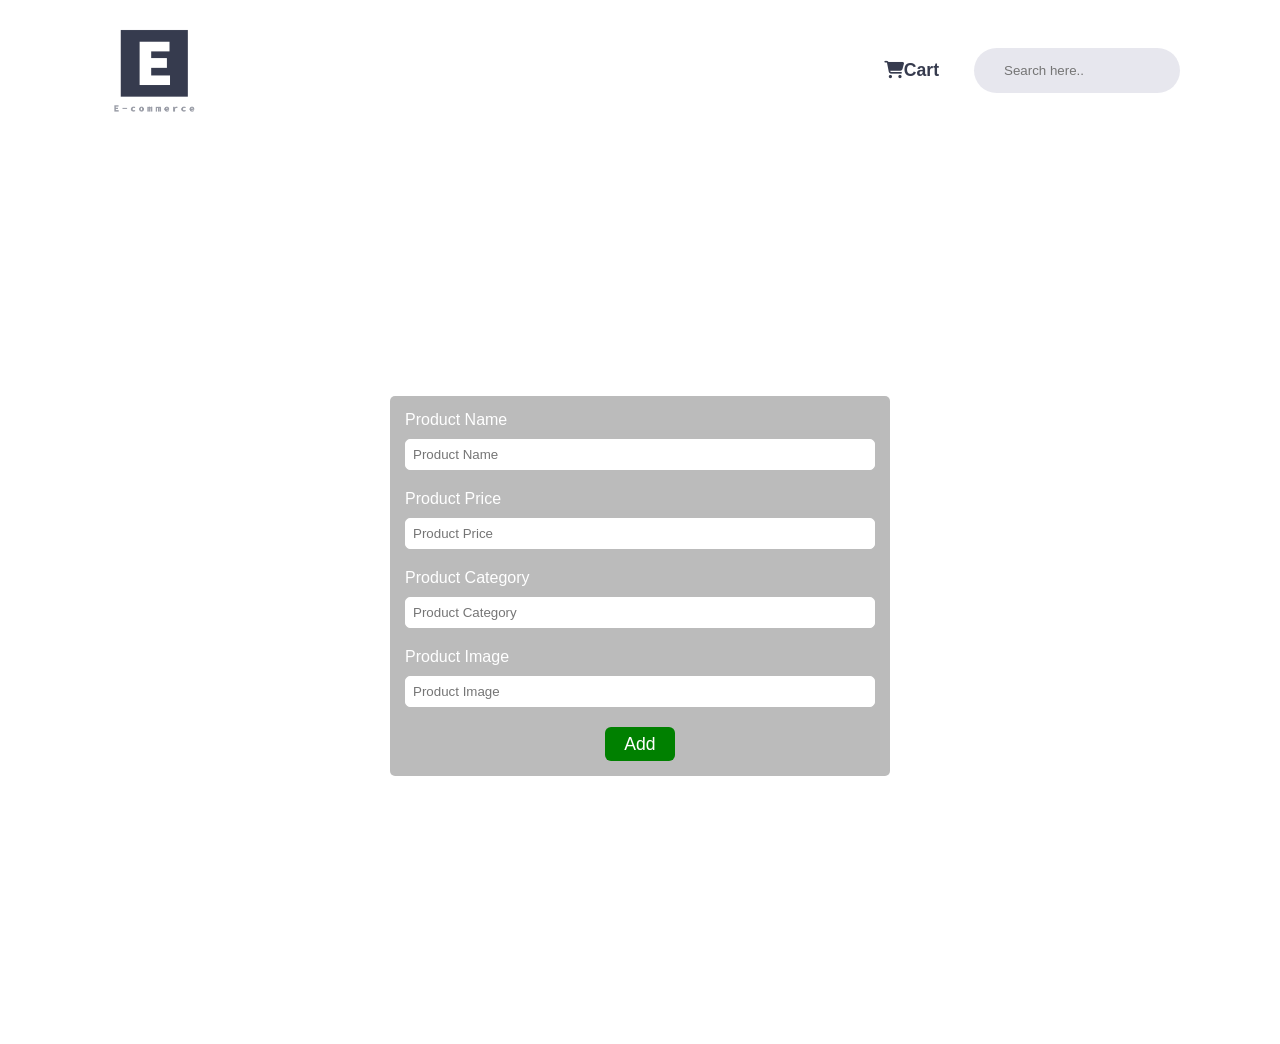
==== pages/saler/addProduct.html @ e588f81c "hello Ecommarce project here" ====
<!DOCTYPE html>
<html lang="en">
<head>
    <meta charset="UTF-8">
    <meta http-equiv="X-UA-Compatible" content="IE=edge">
    <meta name="viewport" content="width=device-width, initial-scale=1.0">
    <title>Add product</title>
    <link rel="stylesheet" href="../../style/addProduct.css">
    <link rel="stylesheet" href="../../style/cart.css">
    <!-- font-awesome -->
    <link
        rel="stylesheet"
        href="https://cdnjs.cloudflare.com/ajax/libs/font-awesome/6.1.1/css/all.min.css"
    />
</head>
<body>
    <header> 
        <nav class="navigation">

            <img src="../../images/logo.png" alt="logo for ecommerce">
       
            <ul>
             
               <li>
                <a> <i class="fa-solid fa-cart-shopping"><span href="#">Cart</span>  </i></a>

               </li>
                <li>
                    <div class="search">
                        <input type="text" name="" required="required" placeholder="Search here.." value="">
                    </div>
                </li>
             
            </ul>
           
        </nav>
    </header>
    <main>
        <div class="main-container">
            <h2 class="add-product-title">Add product</h2>
        <form action="" class="add-form">
            <div>
                <label for="name">Product Name</label>
                <input type="text" placeholder="Product Name" id="name">
            </div>
            <div>
                <label for="price">Product Price</label>
                <input type="number" placeholder="Product Price" id="price">
            </div>
            <div>
                <label for="category">Product Category</label>
                <input type="text" placeholder="Product Category" id="category">
            </div>

            <div>
                <label for="image">Product Image</label>
                <input type="text" placeholder="Product Image" id="image">
            </div>
            <button class="add-btn" type="submit" name="submit"> Add </button>
        </form>
        </div>
    </main>
    <script src="./../../js/logic/localStorage.js"></script>
    <script src="./../../js/dom/addProdut.js"></script>
</body>
</html>
---- style/addProduct.css ----
*{
    padding: 0;
    margin: 0;
    box-sizing: border-box;
}
body{
    background-color: #fff;
}

main{
    display: flex;
    flex-direction: column;
    height: 100vh;
    justify-content: center;
    align-items: center;
}

main .main-container{
    display: flex;
    flex-direction: column;
    justify-content: center;
    align-items: center;
    gap: 20px;
}
.add-product-title{
    text-align: center;
    color: white;
}
form{
    background-color: #bbb;
    color: white;
    width: 500px;
    margin: auto;
    padding: 15px;
    display: flex;
    flex-direction: column;
    gap: 20px;
    border-radius: 5px;
    
}
@media (max-width:550px) {
    main .main-container{
        width: 80%;
        margin: auto;
    }
    form{
        width: 100%
    }
}

label{
    display: block;
    margin-bottom: 10px;
}
input{
    display: block;
    width: 100%;
    padding: 7px;
    border: 1px solid #fff;
    border-radius: 5px ;
}
textarea{
    display: block;
    width: 100%;
    padding: 7px;
    height: 70px;
    border: 1px solid black;
    border-radius: 5px ;
}

.add-btn{
    background-color: green;
    font-size: 1.1rem;
    width: 70px;
    color: white;
    border-radius: 6px;
    cursor: pointer;
    border: 0px;
    padding: 0.4rem;
    align-self: center;
}
.add-btn:hover{
    opacity: 0.8;
}
---- style/cart.css ----
*{
    font-family: sans-serif;
    margin: 0;
    padding: 0;
    box-sizing: border-box;
    scroll-behavior: smooth;
    transition: 0.2s;
}

body{
    display: flex;
    flex-direction: column;
}



header{
    background-color:#ffffff ;
    width: 100%;
    height: 50px;
 
    display: flex;
    justify-content: space-between;
    align-items: center;
    padding: 70px  100px 10px 100px;
}

.navigation{
    display: flex;
    justify-content: space-between;
    align-items: center;
    width: 100%;
}

.navigation img  { 
   width: 10%;
}

.navigation ul{
    list-style: none;
    display: flex;
    flex-direction: row;
    justify-content: space-around;
    align-items: center;
}


.navigation ul li{
    list-style: none;
    display: inline-block;
   
}




.navigation a {
    color: #363B4E;
    padding: 5px;
    text-decoration: none;
    font-weight: 500;
    font-size: 1.1em;

}

.navigation i{
    color: #363B4E;
}


.navigation a:hover{
    cursor: pointer;

    
}

.search{
    height: 50%;
    max-width: 350px;
    padding-left: 30px;


}

.search input{
    border-radius: 25px;
    height: 45px;
    border: none;
    padding-left: 30px;
    background-color: #c4c6d669;
  
}



main {

    margin: 2rem;
  }
  .products-div{
    width: 100%;
  }
  /* products container stayls  */
  .product-container {
    display: flex;
    width: 100%;
    flex-wrap: wrap;
    justify-content: center;
    gap: 1.5rem;
    transition: all 1s;
  }
  /* product card stayls  */
  .product-card {
    padding: 0.7rem;
   /* display: flex;
    flex-direction: column;
    justify-content: center;*/
    box-shadow: 0.2rem 0.3rem 0.7rem gray;
  }
  .product-image {
    text-align: center;
    width: 14 rem;
    height: 14rem;
  }
  .list-view .product-detail {
    width: 14 rem;
    height: auto;
    text-align: left;
    padding: 0.4rem;
  
  }
  .product-card button {
    align-self: center;
    width: 12rem;
    padding: 0.3rem;
    margin-top: 0.5rem;
    margin-bottom: 0.5rem;
    border-radius: 0.3rem;
    background-color: rgb(116, 3, 3);
    color: white;
    border: 0;
    font-size: 1rem;
    transition: all 0.5s;
  }
  .product-card button:hover {
    background-color: rgb(179, 27, 27);
  }



/**/

.wrapper{
    width: 100%;
    margin: 20px auto;
  }
  
  .links{
     margin-bottom: 25px;
     background-color: #E7E8EE;
     padding: 15px;
     border-radius: 3px;
     width: 100%;
  }
  
  .links ul{
     display: flex;
     justify-content: center;
  }
  
  .links ul li{
     margin: 0 15px;
     font-weight: 600;
     font-size: 20px;
     cursor: pointer;
     letter-spacing: 3px;
     color:#363B4E;
     list-style: none;
  }
  
  .links ul li:hover, .links ul li.active{
    color:#41549e;
  }
  
  
  /**/
  
  .view-main{
    /* background-color: #dadbe23f;*/
    /* border-radius: 3px;*/
     padding: 15px;
  }
  
  .list-view .view-item{
    /*  background-color: #dadbe23f;
      border: 1px solid #d1d2d83f;*/
      margin: 10px;
      padding: 10px 20px;
      display: flex;
      align-items: center;
  }
  
  .list-view .view-item:last-child{
      margin-bottom: 0;
  }
  
  /**/
  
  
  .grid-view .view-item{
   
    margin: 10px;
    padding: 25px;
    text-align: center;
    display: inline-block;
    
  }
  
  
  .grid-view .view-item .vi-left{
    margin-bottom: 10px;
    
  }
  
  /**/
  

.total-price{
text-align: center;
  margin-bottom: 25px;
  background-color: #E7E8EE;
  padding: 15px;
  border-radius: 3px;
  width: 100%;

}


@media only screen and (max-width:673px){
    header{
        padding: 50px 15px;
    }

    .navigation img  { 
        width: 15%;
     }

     .navigation span{
        display: none;
     }


     .grid-view .view-item{
        width: auto;
     
}
}
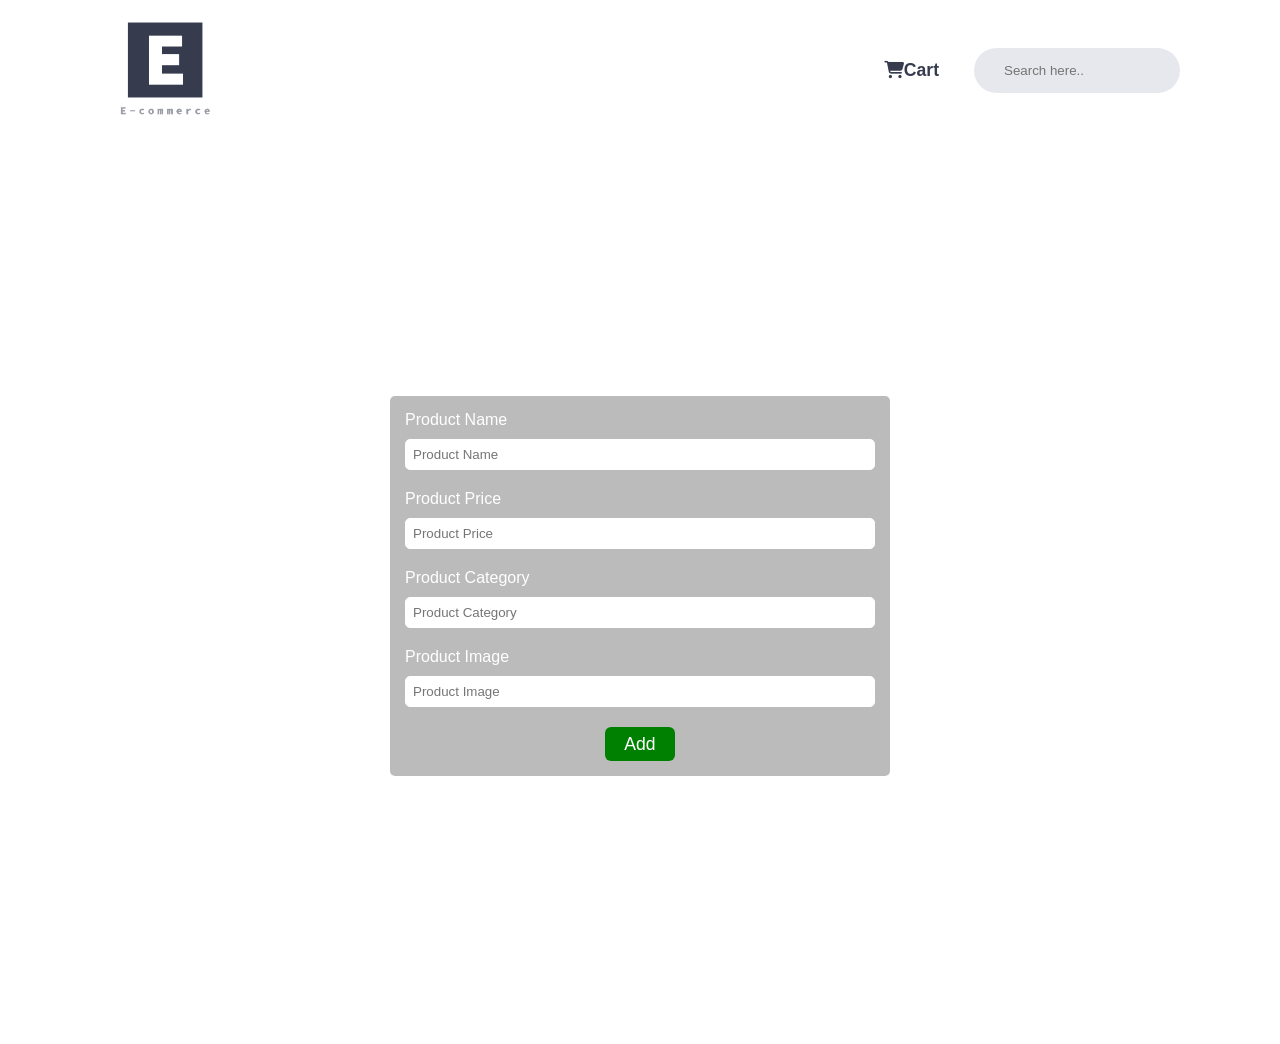
==== commit a194fb9c: "make some updates in html css realted #3" ====
--- a/pages/saler/addProduct.html
+++ b/pages/saler/addProduct.html
@@ -17,7 +17,7 @@
     <header> 
         <nav class="navigation">
 
-            <img src="../../images/logo.png" alt="logo for ecommerce">
+            <a href="./../../index.html"><img src="../../images/logo.png" alt="logo for ecommerce"></a>
        
             <ul>
              
@@ -41,20 +41,20 @@
         <form action="" class="add-form">
             <div>
                 <label for="name">Product Name</label>
-                <input type="text" placeholder="Product Name" id="name">
+                <input type="text" placeholder="Product Name" id="name" required>
             </div>
             <div>
                 <label for="price">Product Price</label>
-                <input type="number" placeholder="Product Price" id="price">
+                <input type="number" placeholder="Product Price" id="price" required>
             </div>
             <div>
                 <label for="category">Product Category</label>
-                <input type="text" placeholder="Product Category" id="category">
+                <input type="text" placeholder="Product Category" id="category" required>
             </div>
 
             <div>
                 <label for="image">Product Image</label>
-                <input type="text" placeholder="Product Image" id="image">
+                <input type="text" placeholder="Product Image" id="image" required>
             </div>
             <button class="add-btn" type="submit" name="submit"> Add </button>
         </form>
--- a/style/addProduct.css
+++ b/style/addProduct.css
@@ -81,4 +81,8 @@
 }
 .add-btn:hover{
     opacity: 0.8;
+}
+.add-btn a{
+    display: block !important;
+    width: 100% !important;
 }
--- a/style/cart.css
+++ b/style/cart.css
@@ -33,7 +33,7 @@
 }
 
 .navigation img  { 
-   width: 10%;
+   width: 120px;
 }
 
 .navigation ul{
